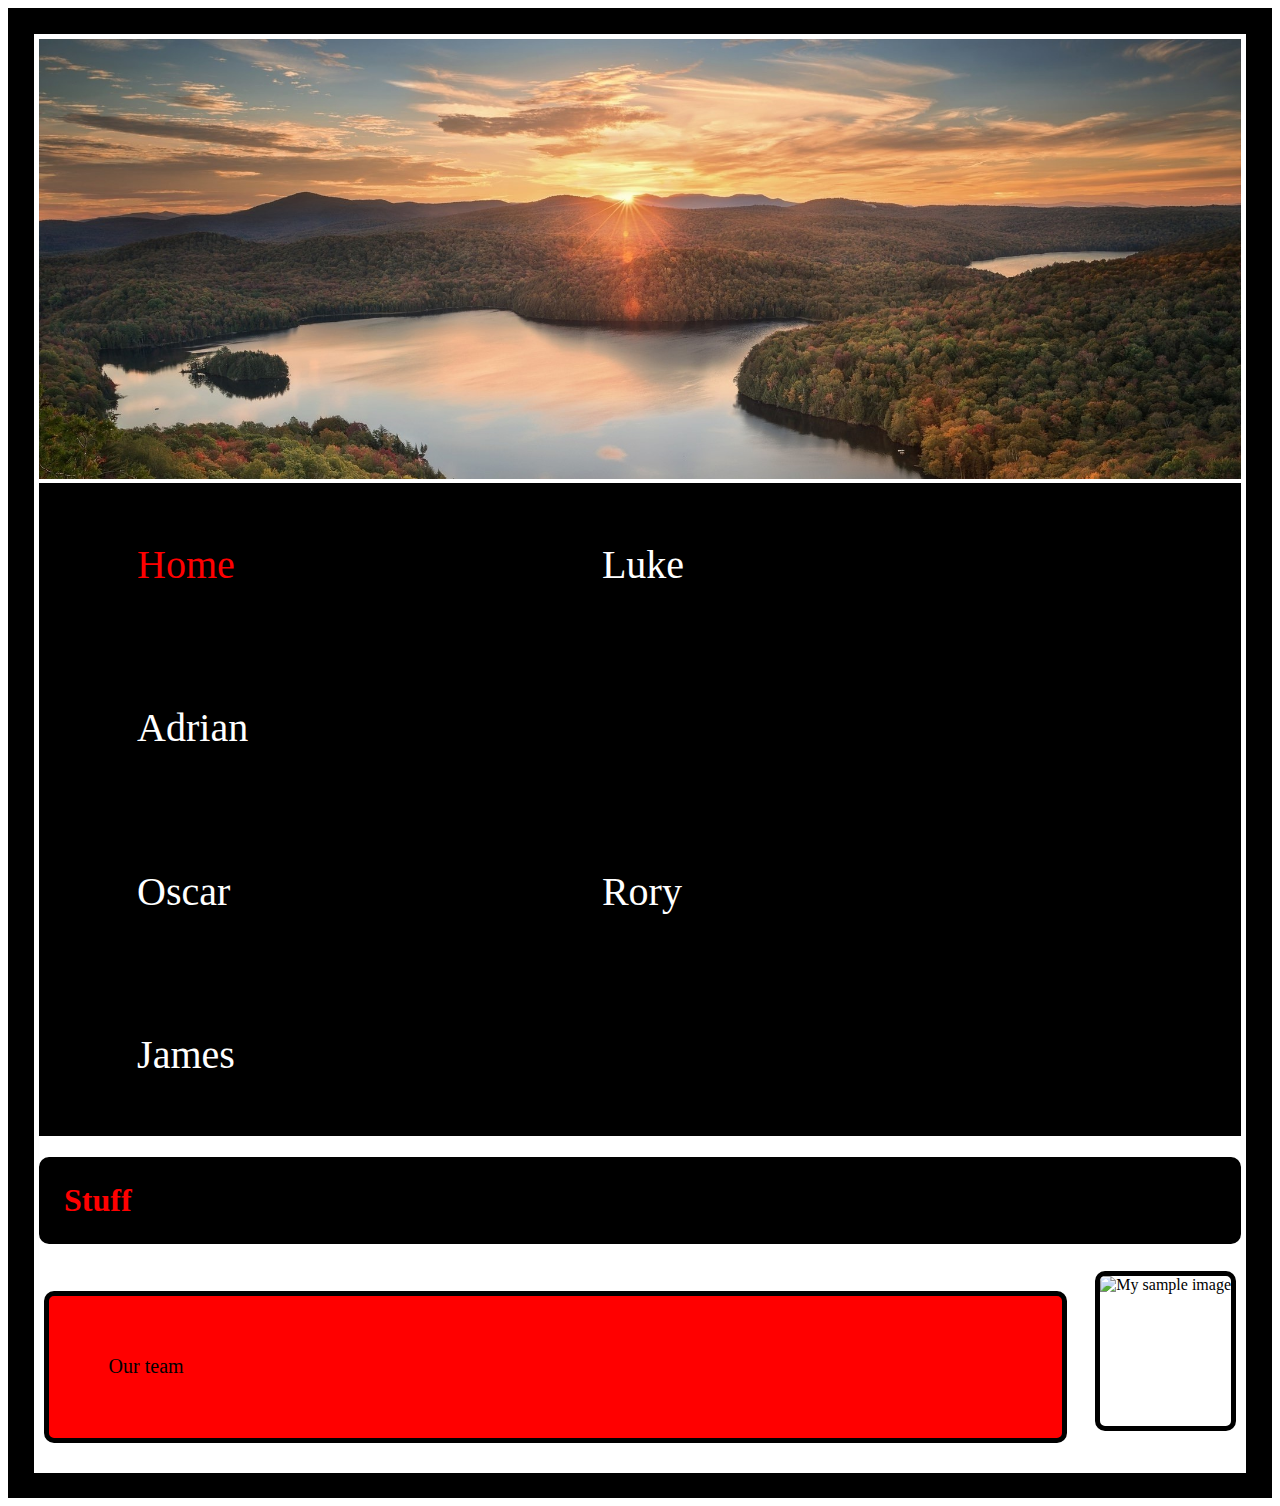
==== index.html @ 4dd7ee23 "fdsa" ====
<!DOCTYPE html>
<html>
<div class="everything">
<head>
	<img src="Images/landscape.jpg" alt="My sample image">
	<link rel="stylesheet" type="text/css" href="CSS/style.css">
		<ul>
			<li><a class = "select" href="index.html">Home</a></li>
			<li><a href="luke.html">Luke</a></li>
			<li><a href="adrian.html">Adrian</a></li>
			<li><a href="jerin.html"></a>Jerin</li>
			<li><a href="Oscar.html">Oscar</a></li>
			<li><a href="Rory.html">Rory</a></li>
			<li><a href="james.html">James</a></li>
		</ul>
</head>
<body>
<h1> Stuff</h1>
<div class="clearfix">
<img class="img1" src="Images/computer.jpg" alt="My sample image">
	<p> 
		Our team  
	</p>
	</div>
</body>
</div>
</html>

<!--borrowed from
https://www.w3schools.com/html/tryit.asp?filename=tryhtml_lists_menu
-->
---- CSS/style.css ----
.everything{
	border-top-width:20pt;
	border-style:solid;
	border-right-width:20pt;
	border-left-width:20pt;
	border-bottom-width:25px;
	border-color:black;
}
li a{ 
	list-style-type: none;
    overflow: hidden;
	font-size:40;
	color: white;
	text-decoration: none;
}
li {
	list-style-type: none;
    float: left;
	width:30%;
	padding:5%;
	min-width:100px;
}
li a:hover {
	color:grey;
	font-style:bold;
}
ul {
    margin: 0;
    overflow: hidden;
	background-color: #000;
	font-size:30pt;
}
img {
    max-width: 100%;
    height: auto;
}
.select{
	color:red;
}
p {
	padding-left:5%;
	padding-right:5%;
	padding-top:5%; 
	padding-bottom:5%;
	height:25%;
	text-align: justify;
	background-color:red;
	width:75%;
	border: 5px solid black;
	border-radius:10px;
	font-size:20px;
}
h1 {
	padding:20px;
	text-align: justify;
	font-weight:bold;
	border: 5px solid black;
	border-radius:10px;
	background-color:black;
	color:red;
}
div {
    padding: 5px;
}
clearfix {
    overflow: auto;
}
.img1 {
    float: right;
	height:150px;
	border: 5px solid black;
	border-radius:10px;
	margin-left:20px;
}
.img2 {
	padding-left:10px;
	float: right;
	height:175px;
	border-radius:10px;
}
.timeLine{
	border: 5px solid black;
	border-radius:10px;
	width:98.5%;
	margin-right:auto;
	margin-left:auto;
    height: auto;
	margin-top:25px;
}

.select1{
	color:black;
}
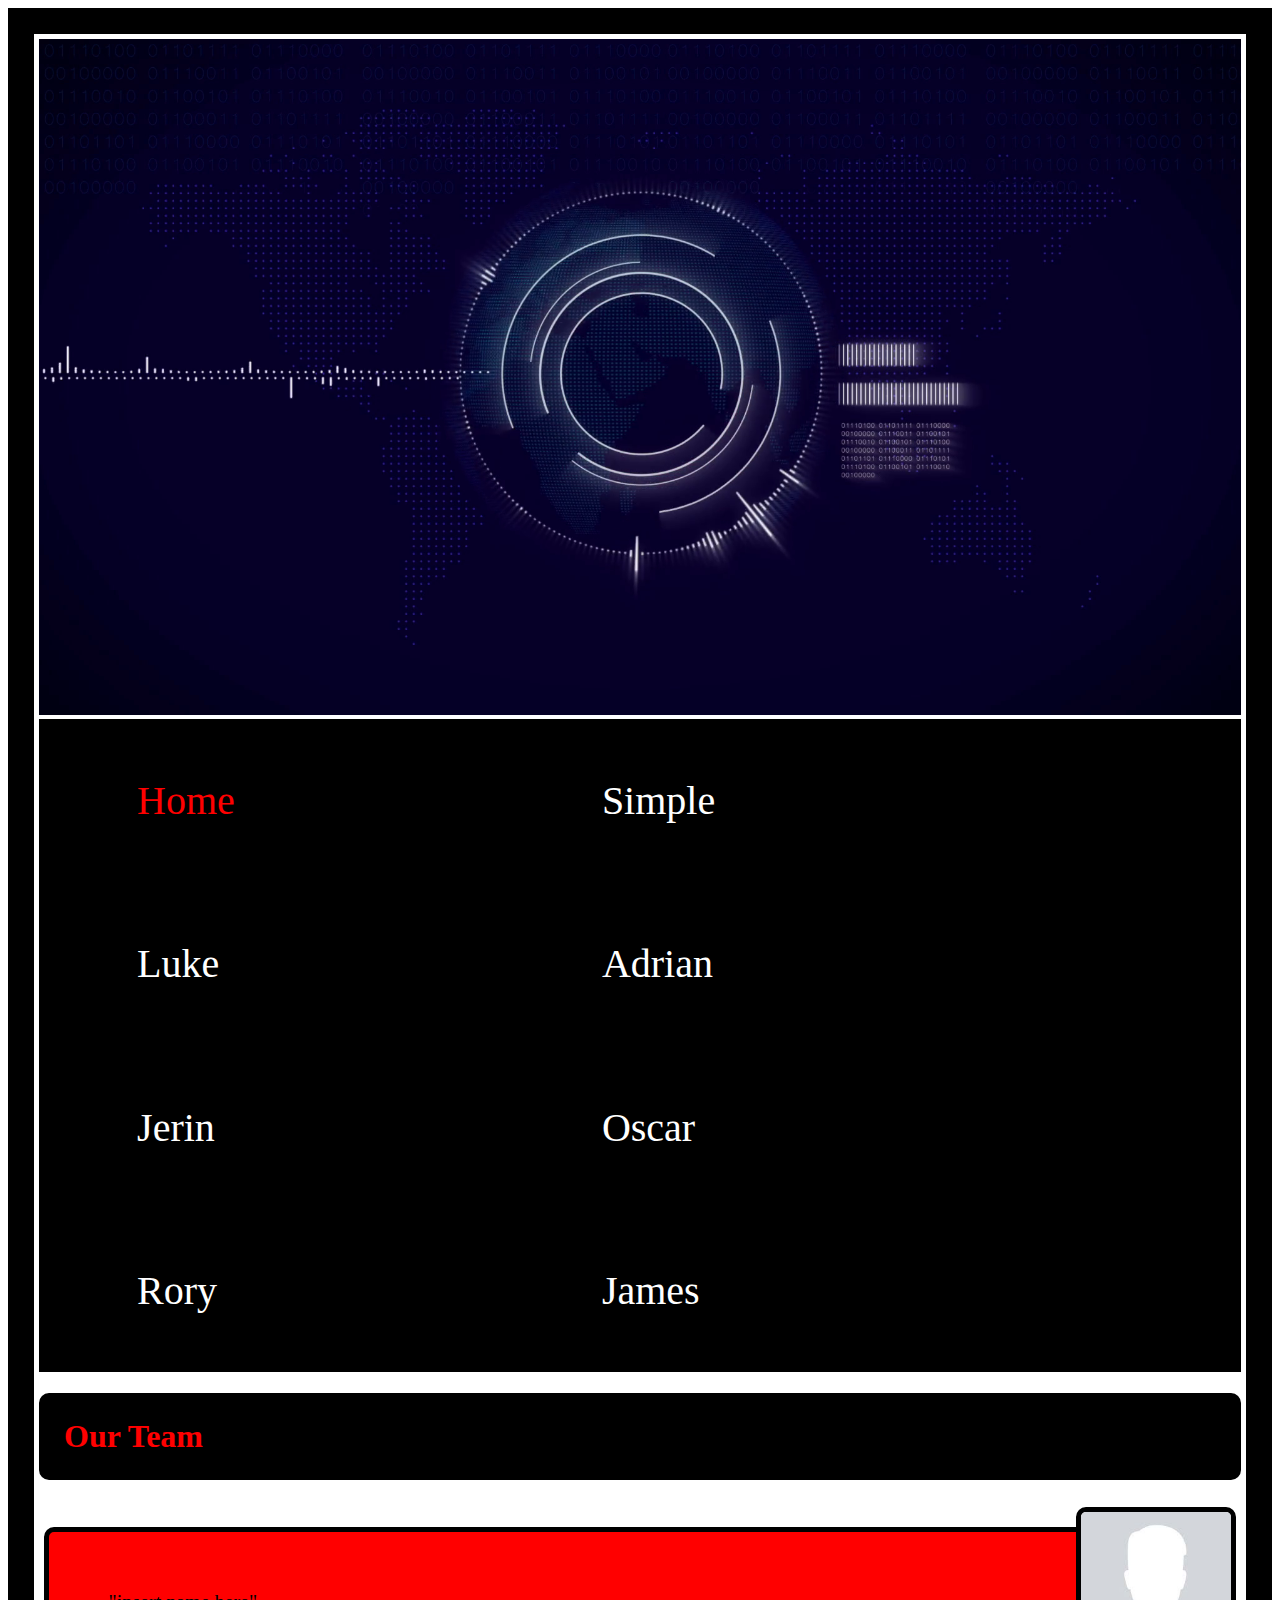
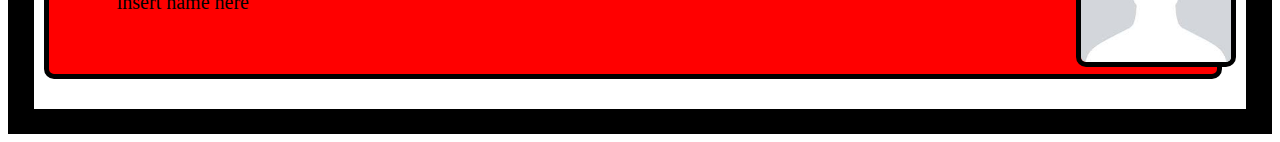
==== commit abc82e86: "new stuff" ====
--- a/index.html
+++ b/index.html
@@ -2,26 +2,31 @@
 <html>
 <div class="everything">
 <head>
-	<img src="Images/landscape.jpg" alt="My sample image">
+	<img src="Images/it.png" alt="My sample image">
+		<link rel="stylesheet" type="text/css" href="CSS/style.css">
+		<ul>
+			<li><a class = "select" href="index.html">Home</a></li>
+			<li><a href="simple.html">Simple</a></li>
+		</ul>
+	</link>
 	<link rel="stylesheet" type="text/css" href="CSS/style.css">
 		<ul>
-			<li><a class = "select" href="index.html">Home</a></li>
 			<li><a href="luke.html">Luke</a></li>
 			<li><a href="adrian.html">Adrian</a></li>
-			<li><a href="jerin.html"></a>Jerin</li>
+			<li><a href="jerin.html">Jerin</a></li>
 			<li><a href="Oscar.html">Oscar</a></li>
 			<li><a href="Rory.html">Rory</a></li>
 			<li><a href="james.html">James</a></li>
 		</ul>
+	</link>
 </head>
 <body>
-<h1> Stuff</h1>
+<h1> Our Team</h1>
 <div class="clearfix">
-<img class="img1" src="Images/computer.jpg" alt="My sample image">
+<img class="img1" src="Images/pic.jpg" alt="My sample image">
 	<p> 
-		Our team  
+		"insert name here"
 	</p>
-	</div>
 </body>
 </div>
 </html>
--- a/CSS/style.css
+++ b/CSS/style.css
@@ -37,6 +37,7 @@
 .select{
 	color:red;
 }
+/*
 p {
 	padding-left:5%;
 	padding-right:5%;
@@ -46,6 +47,20 @@
 	text-align: justify;
 	background-color:red;
 	width:75%;
+	border: 5px solid black;
+	border-radius:10px;
+	font-size:20px;
+}
+*/
+p {
+	padding-left:5%;
+	padding-right:5%;
+	padding-top:5%; 
+	padding-bottom:5%;
+	height:25%;
+	text-align: justify;
+	background-color:red;
+	width:88%;
 	border: 5px solid black;
 	border-radius:10px;
 	font-size:20px;
--- a/CSS/style.css
+++ b/CSS/style.css
@@ -37,6 +37,7 @@
 .select{
 	color:red;
 }
+/*
 p {
 	padding-left:5%;
 	padding-right:5%;
@@ -46,6 +47,20 @@
 	text-align: justify;
 	background-color:red;
 	width:75%;
+	border: 5px solid black;
+	border-radius:10px;
+	font-size:20px;
+}
+*/
+p {
+	padding-left:5%;
+	padding-right:5%;
+	padding-top:5%; 
+	padding-bottom:5%;
+	height:25%;
+	text-align: justify;
+	background-color:red;
+	width:88%;
 	border: 5px solid black;
 	border-radius:10px;
 	font-size:20px;
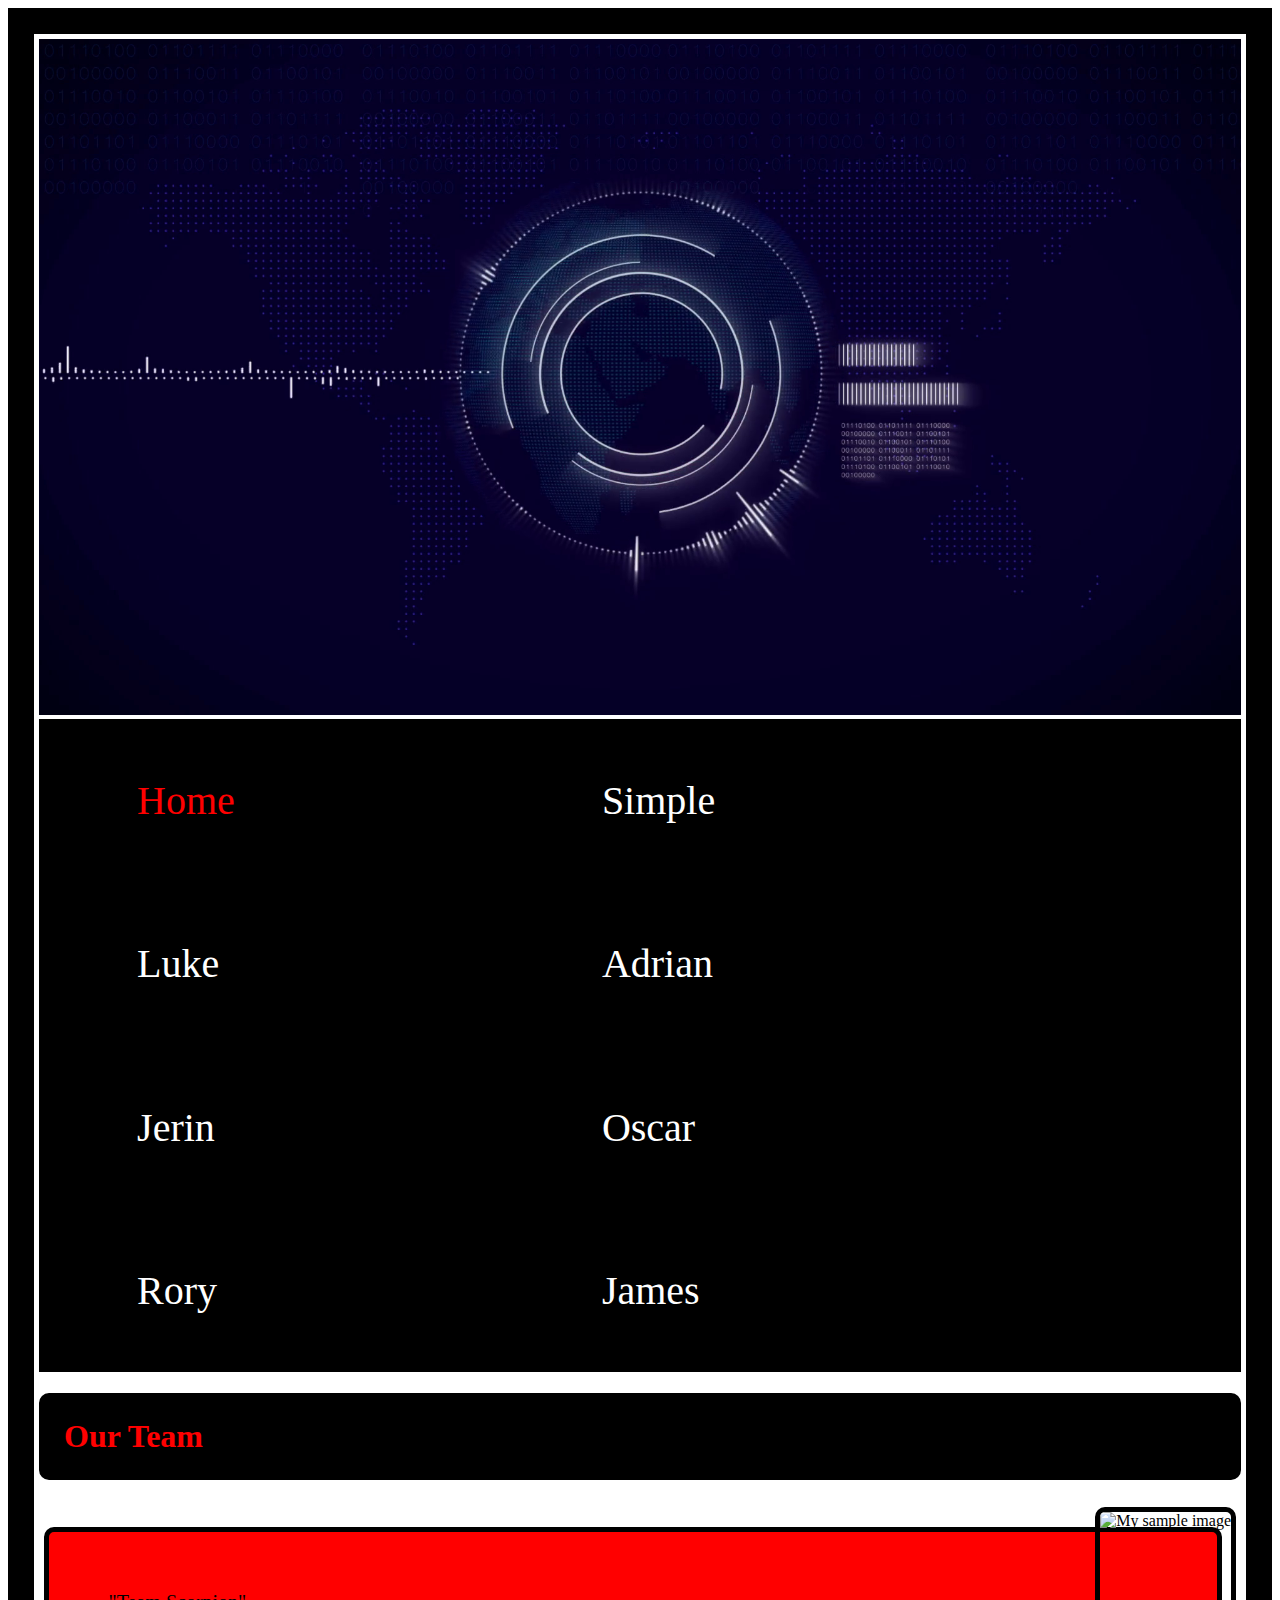
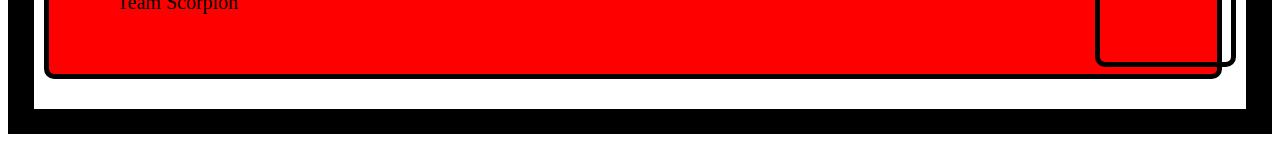
==== commit 49bb2d15: "fdsa" ====
--- a/index.html
+++ b/index.html
@@ -23,9 +23,9 @@
 <body>
 <h1> Our Team</h1>
 <div class="clearfix">
-<img class="img1" src="Images/pic.jpg" alt="My sample image">
+<img class="img1" src="Images/scp.jpg" alt="My sample image">
 	<p> 
-		"insert name here"
+		"Team Scorpion"
 	</p>
 </body>
 </div>
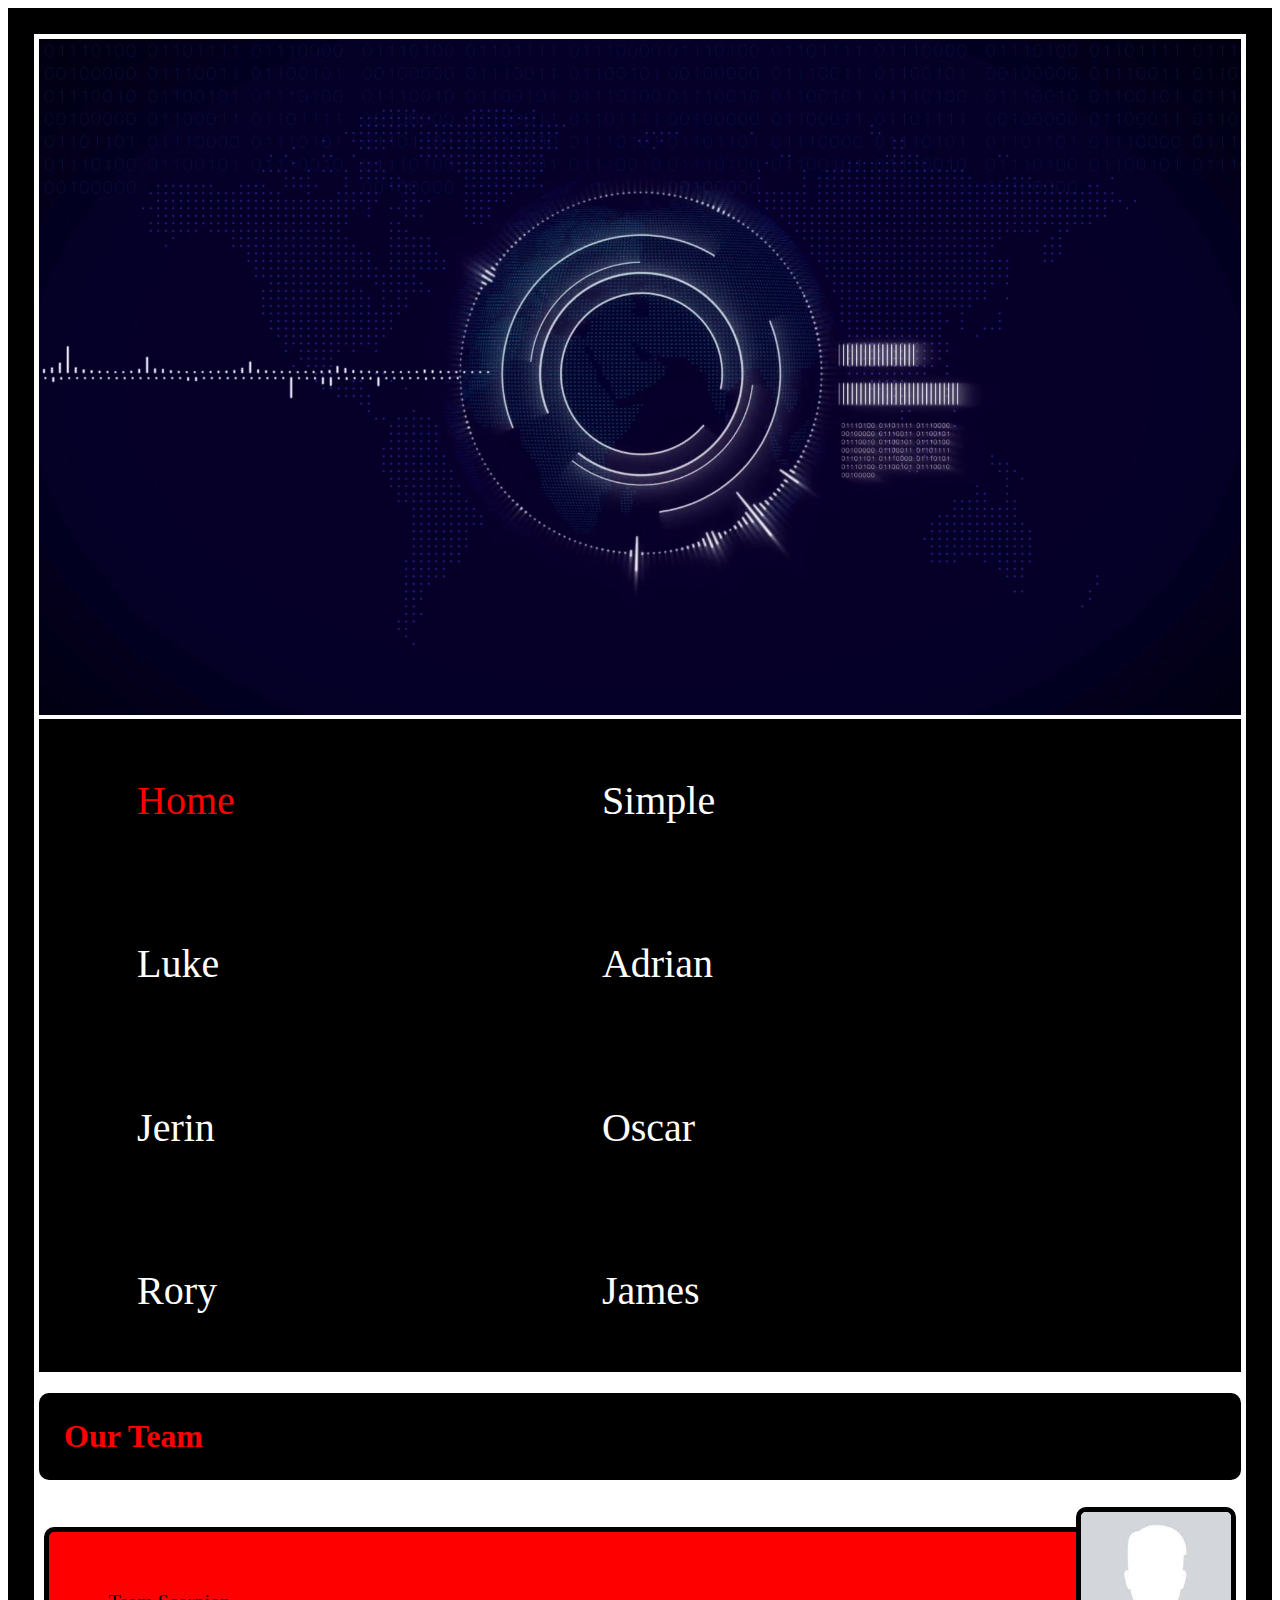
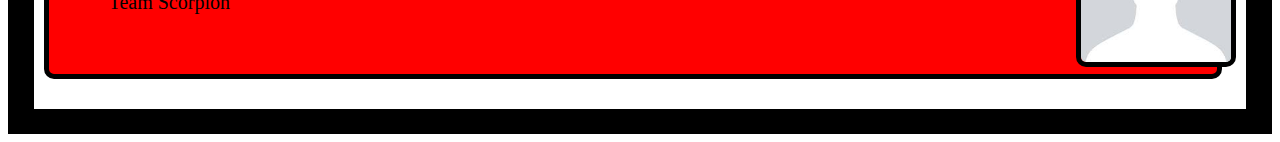
==== commit 454f85ad: "Update index.html" ====
--- a/index.html
+++ b/index.html
@@ -23,9 +23,9 @@
 <body>
 <h1> Our Team</h1>
 <div class="clearfix">
-<img class="img1" src="Images/scp.jpg" alt="My sample image">
+<img class="img1" src="Images/pic.jpg" alt="My sample image">
 	<p> 
-		"Team Scorpion"
+		Team Scorpion
 	</p>
 </body>
 </div>
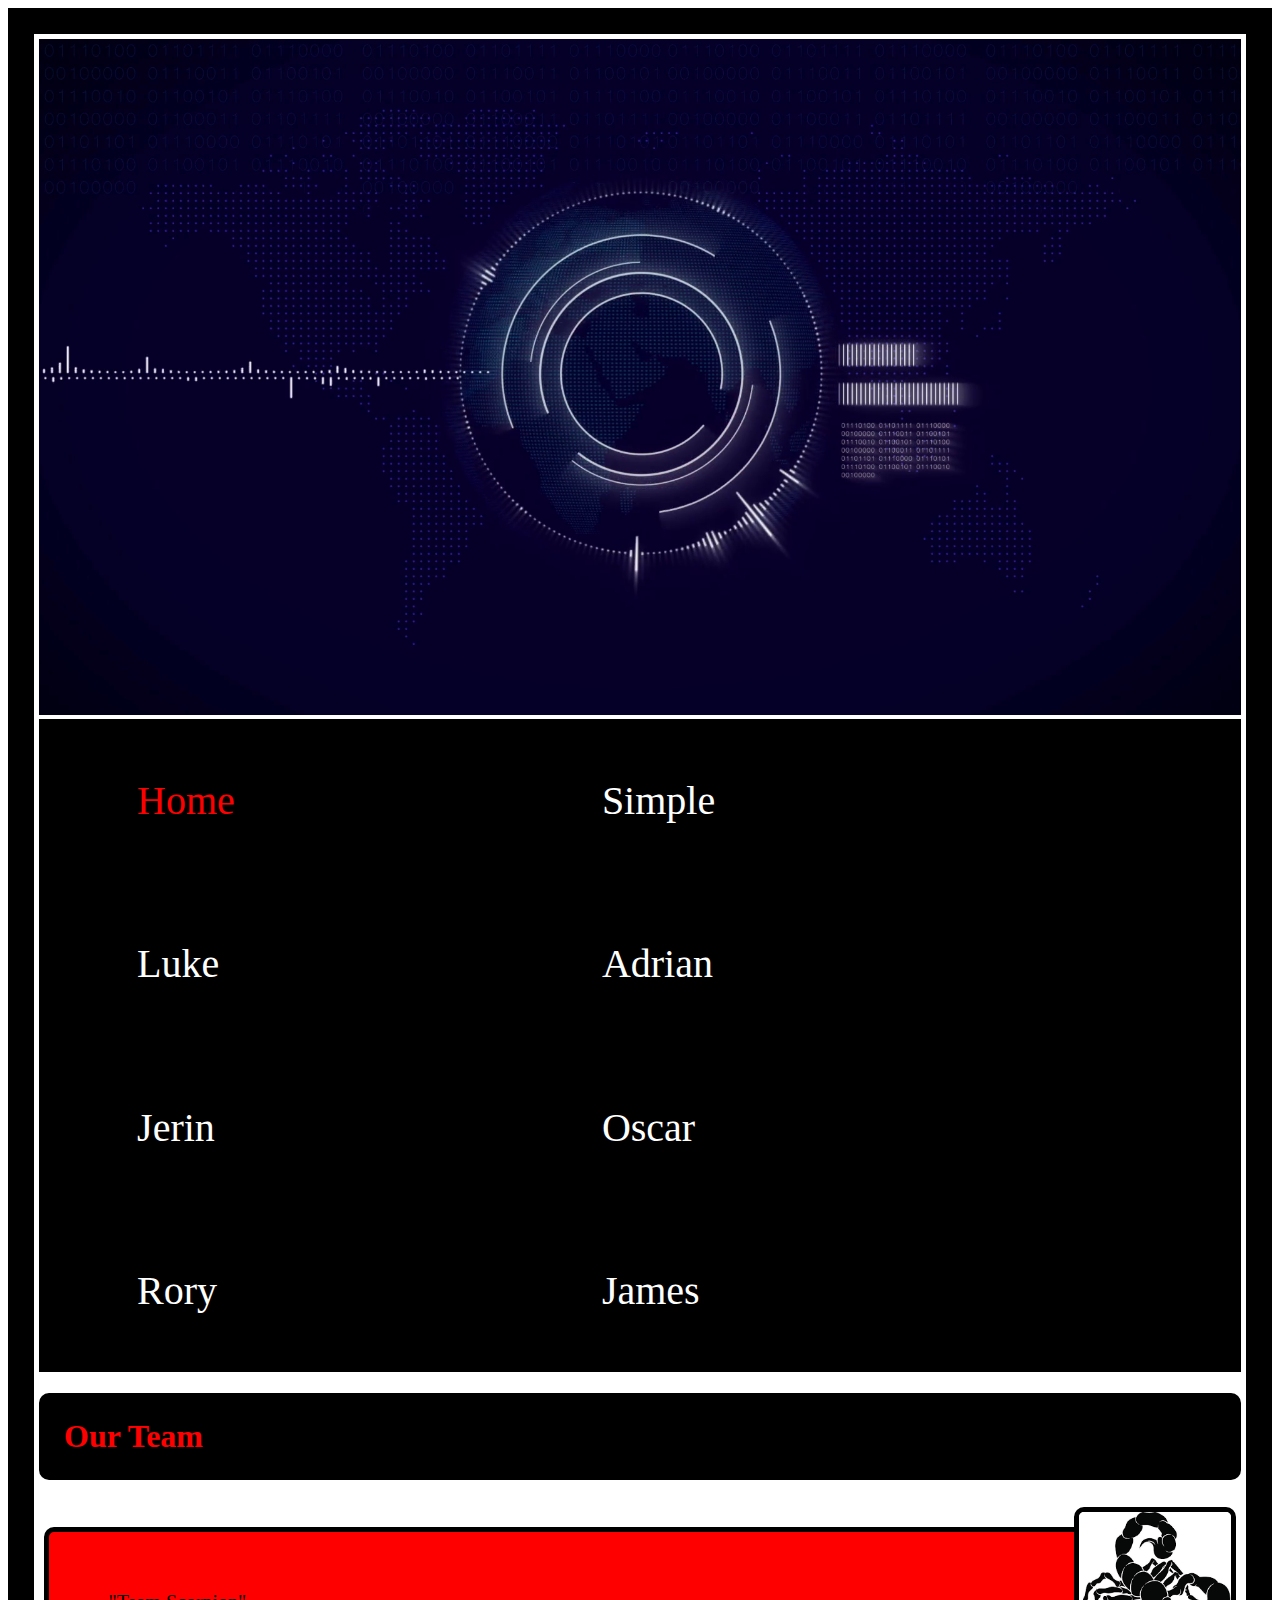
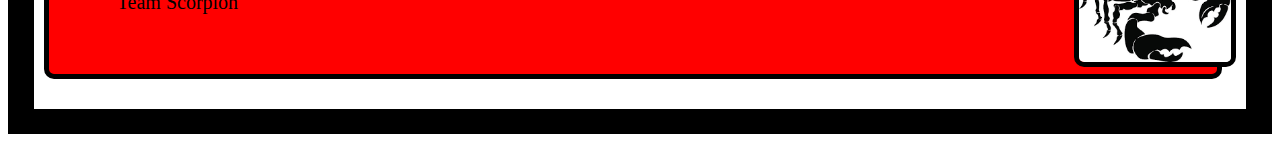
==== commit efaef849: "something" ====
--- a/index.html
+++ b/index.html
@@ -23,9 +23,9 @@
 <body>
 <h1> Our Team</h1>
 <div class="clearfix">
-<img class="img1" src="Images/pic.jpg" alt="My sample image">
+<img class="img1" src="Images/scp.png" alt="My sample image">
 	<p> 
-		Team Scorpion
+		"Team Scorpion"
 	</p>
 </body>
 </div>
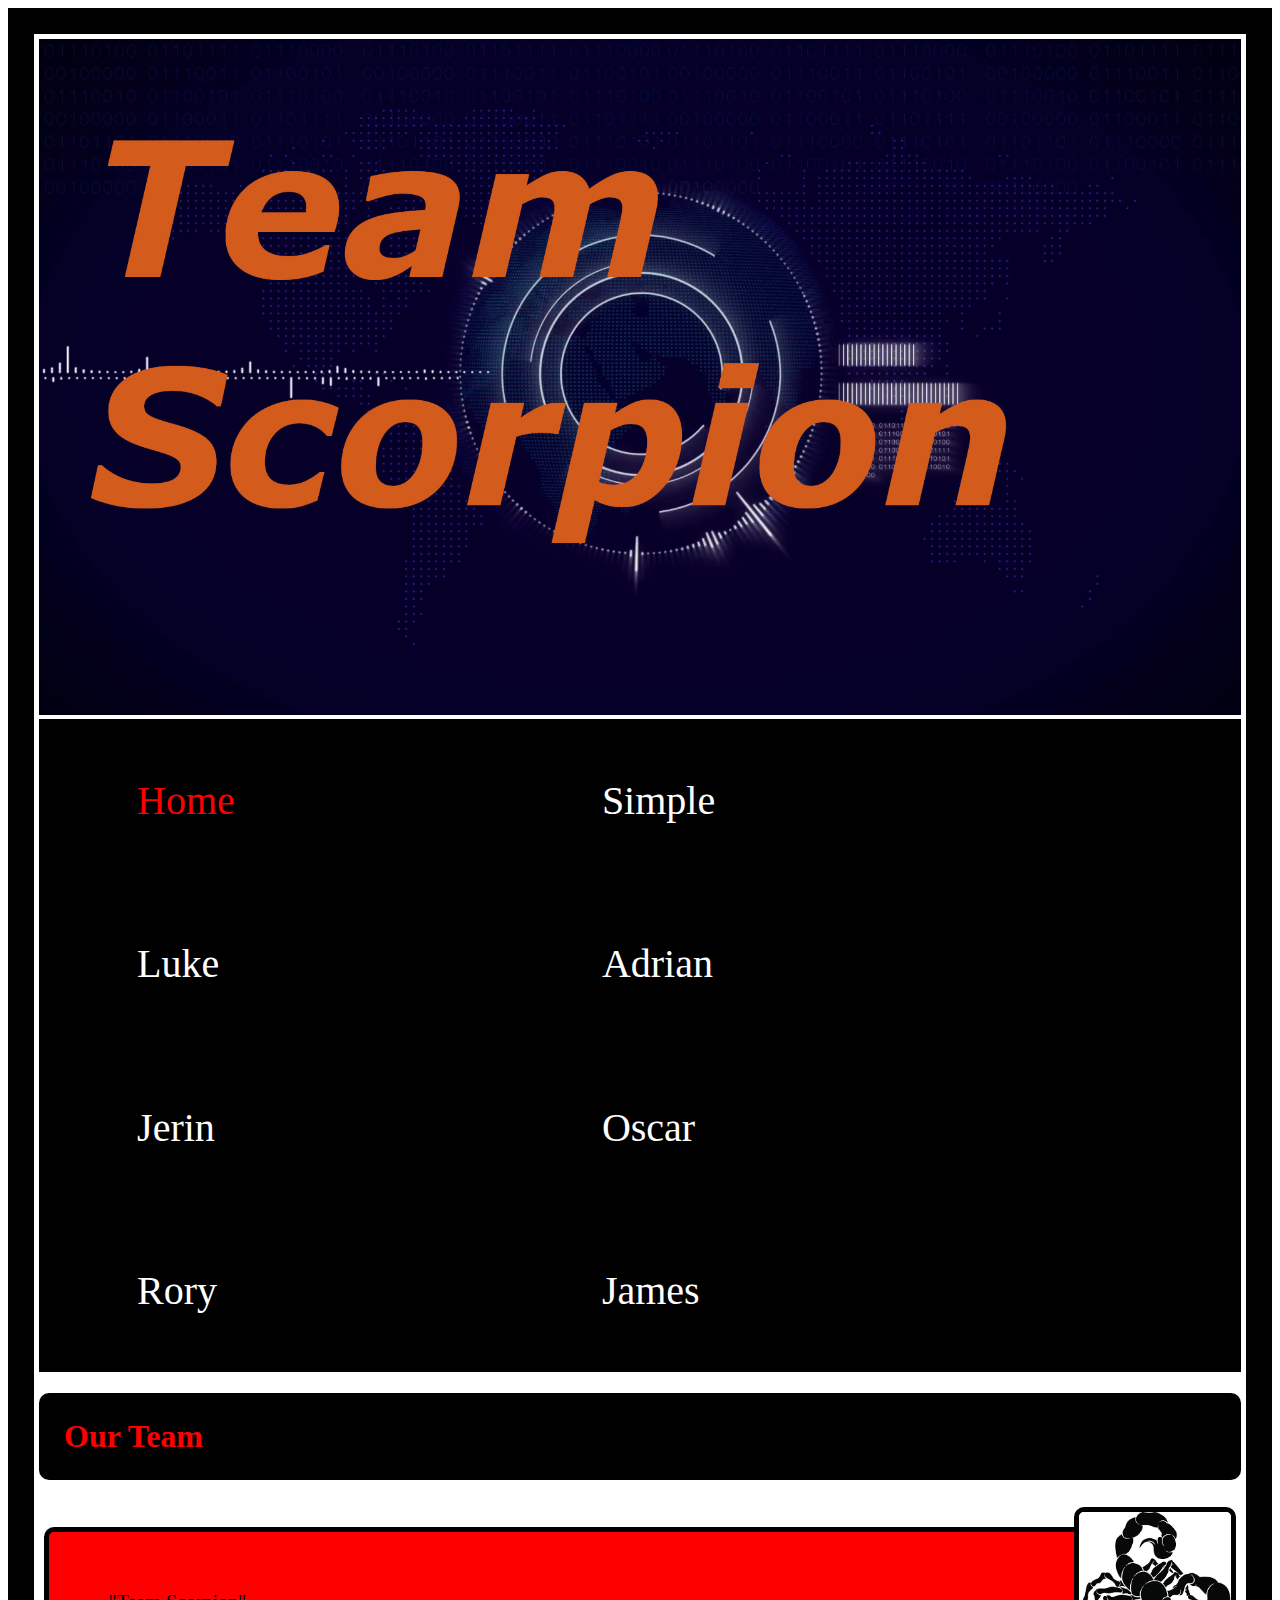
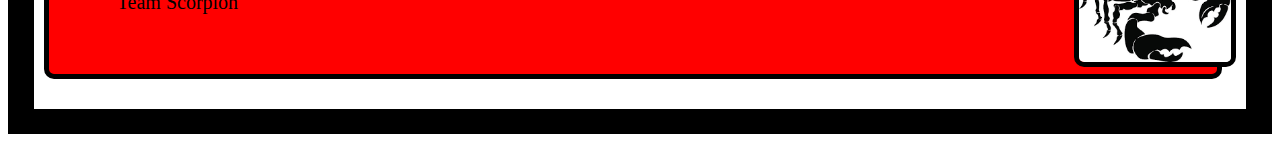
==== commit 49e18380: "png to jpg" ====
--- a/index.html
+++ b/index.html
@@ -2,7 +2,7 @@
 <html>
 <div class="everything">
 <head>
-	<img src="Images/it.png" alt="My sample image">
+	<img src="Images/it.jpg" alt="My sample image">
 		<link rel="stylesheet" type="text/css" href="CSS/style.css">
 		<ul>
 			<li><a class = "select" href="index.html">Home</a></li>
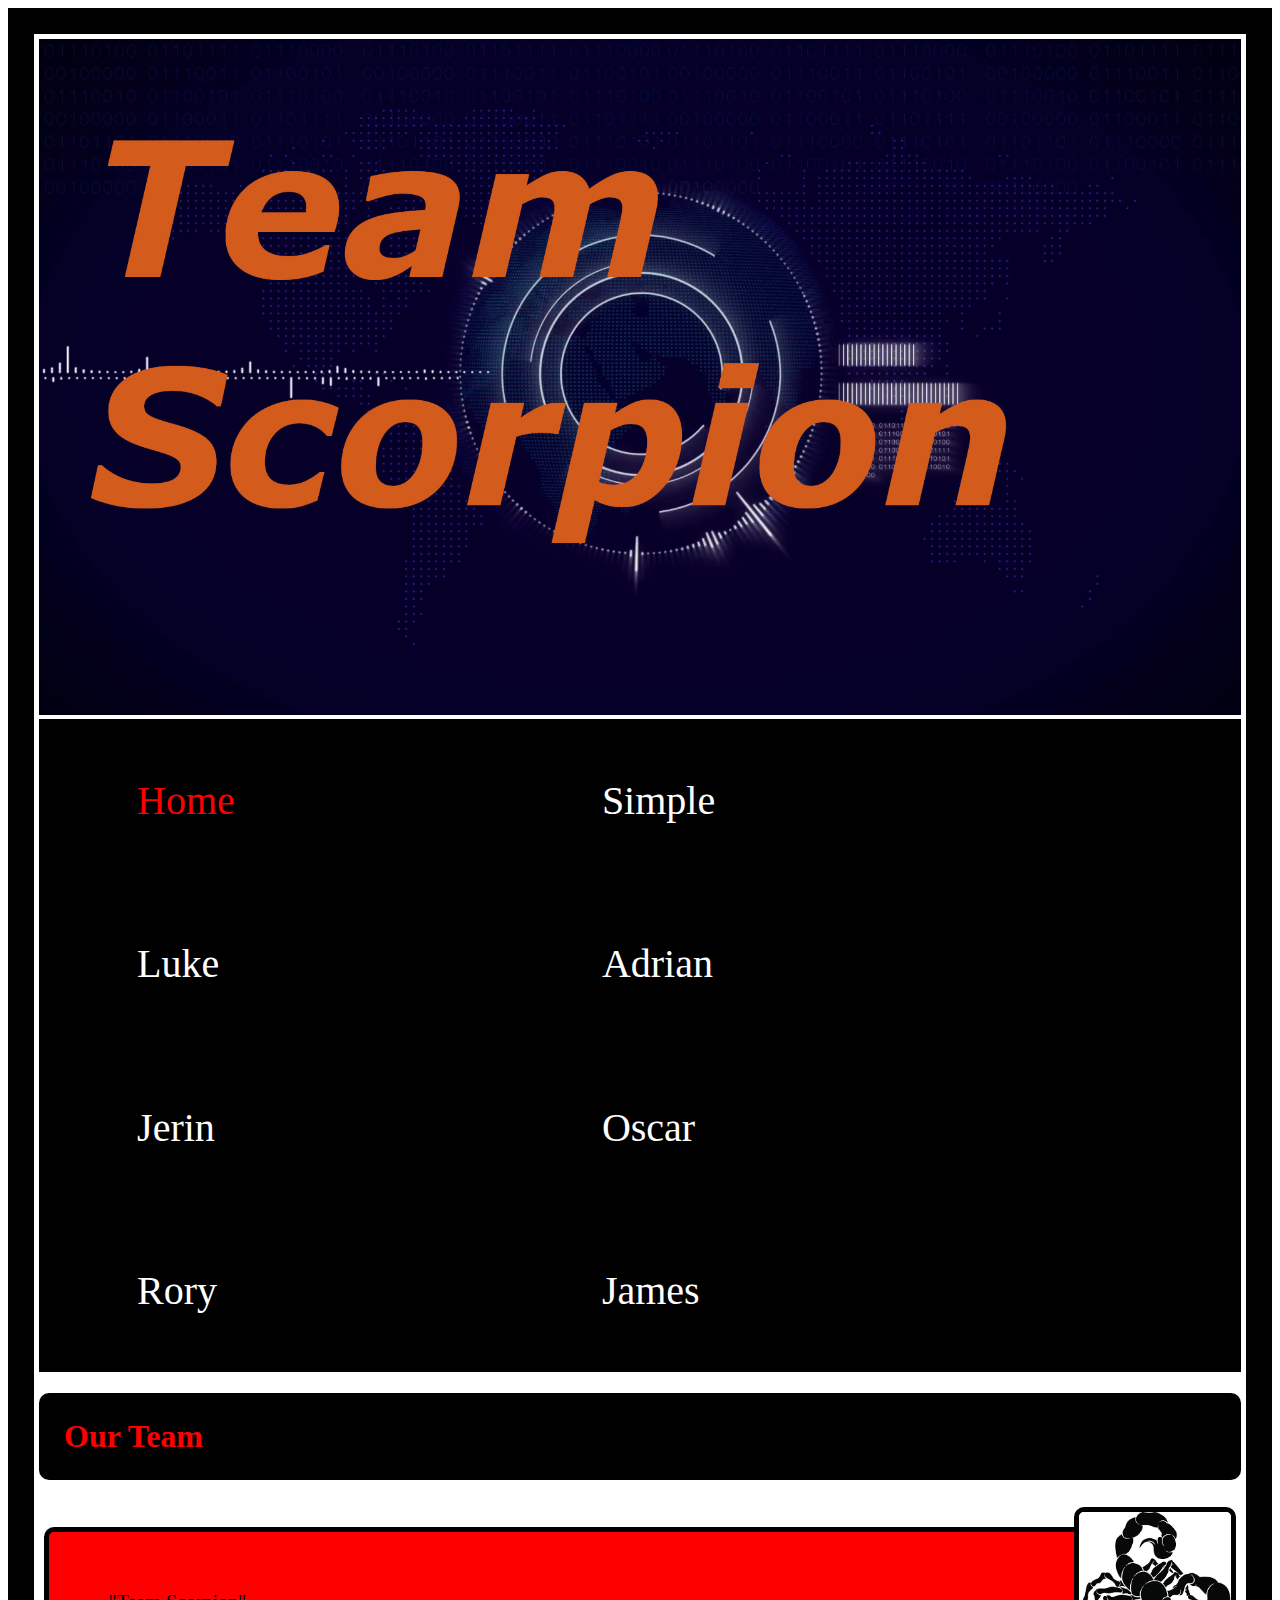
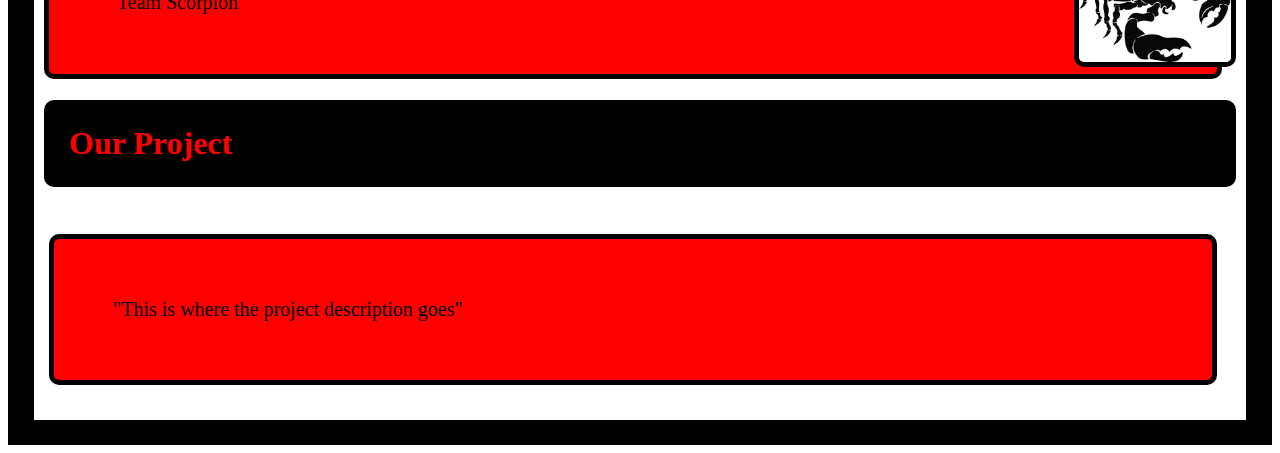
==== commit 4daeda6a: "fd" ====
--- a/index.html
+++ b/index.html
@@ -27,6 +27,11 @@
 	<p> 
 		"Team Scorpion"
 	</p>
+<h1> Our Project</h1>
+<div class="clearfix">
+	<p> 
+		"This is where the project description goes"
+	</p>
 </body>
 </div>
 </html>
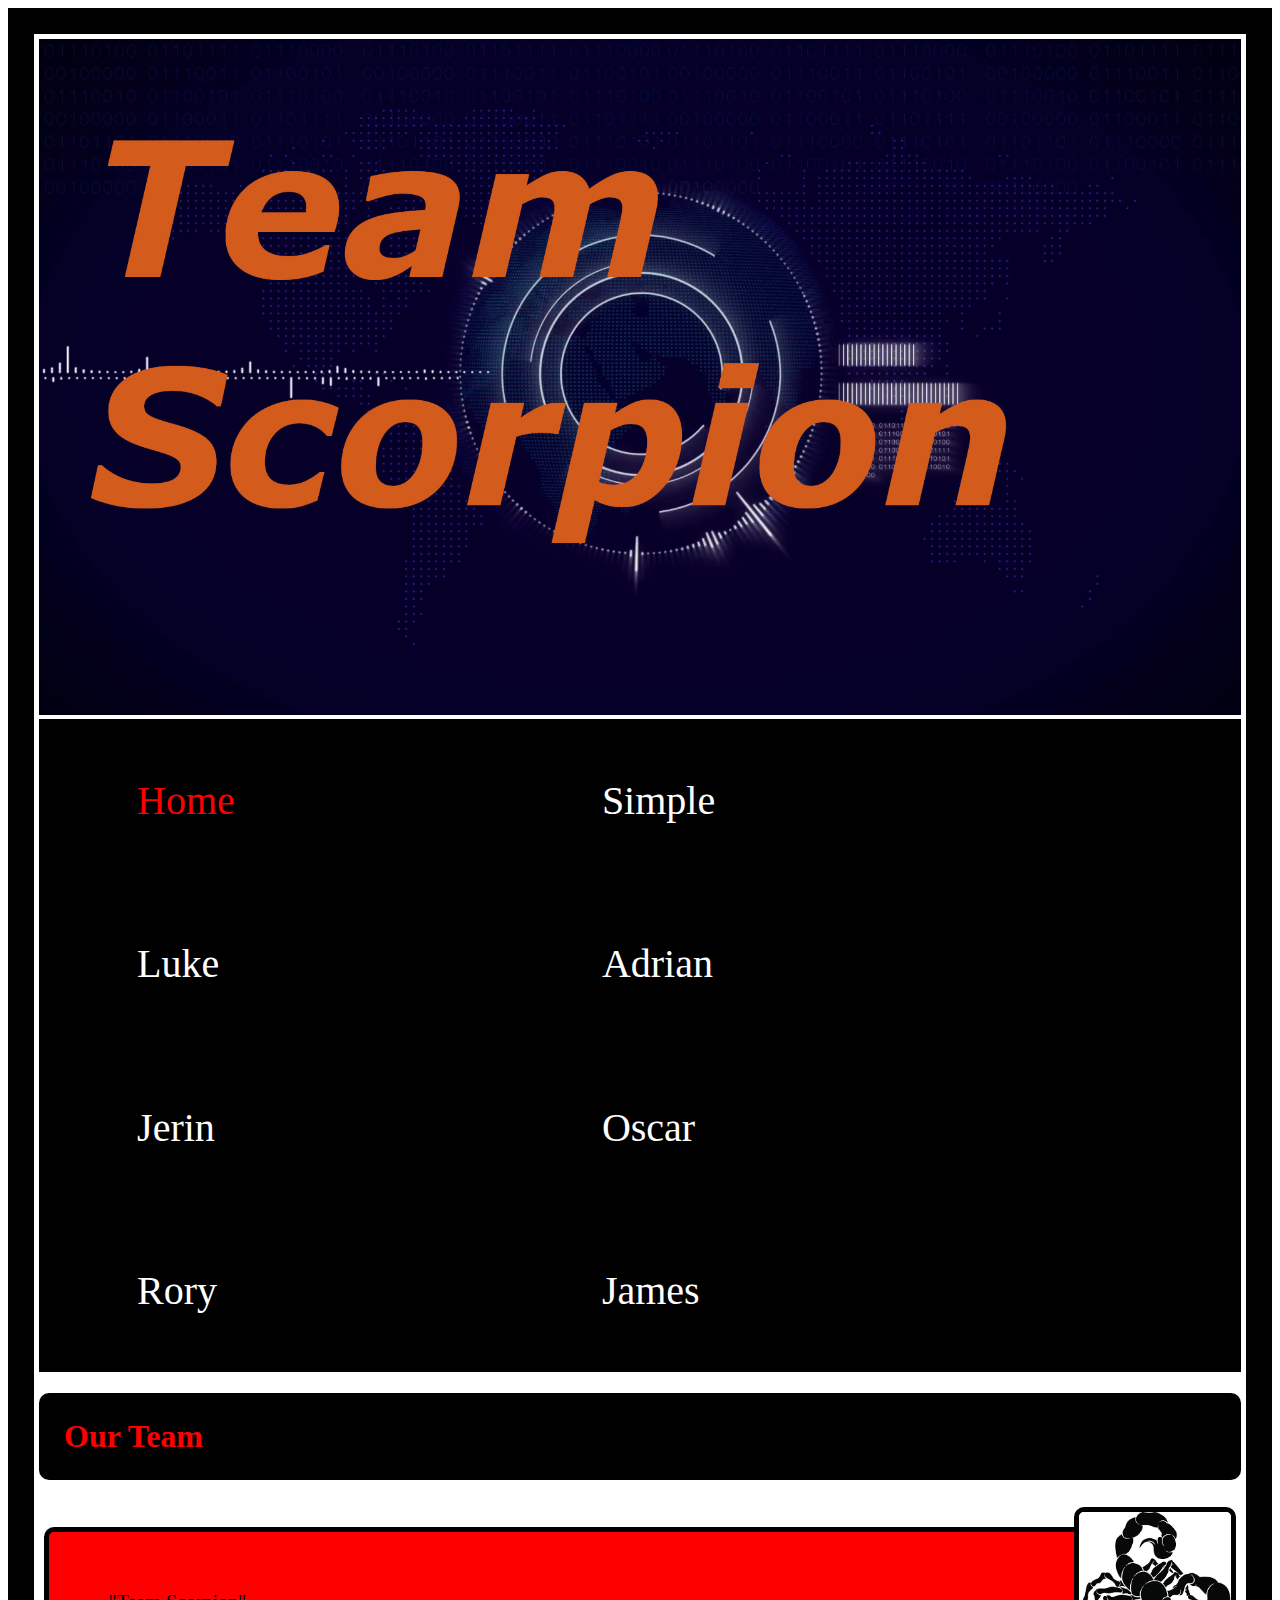
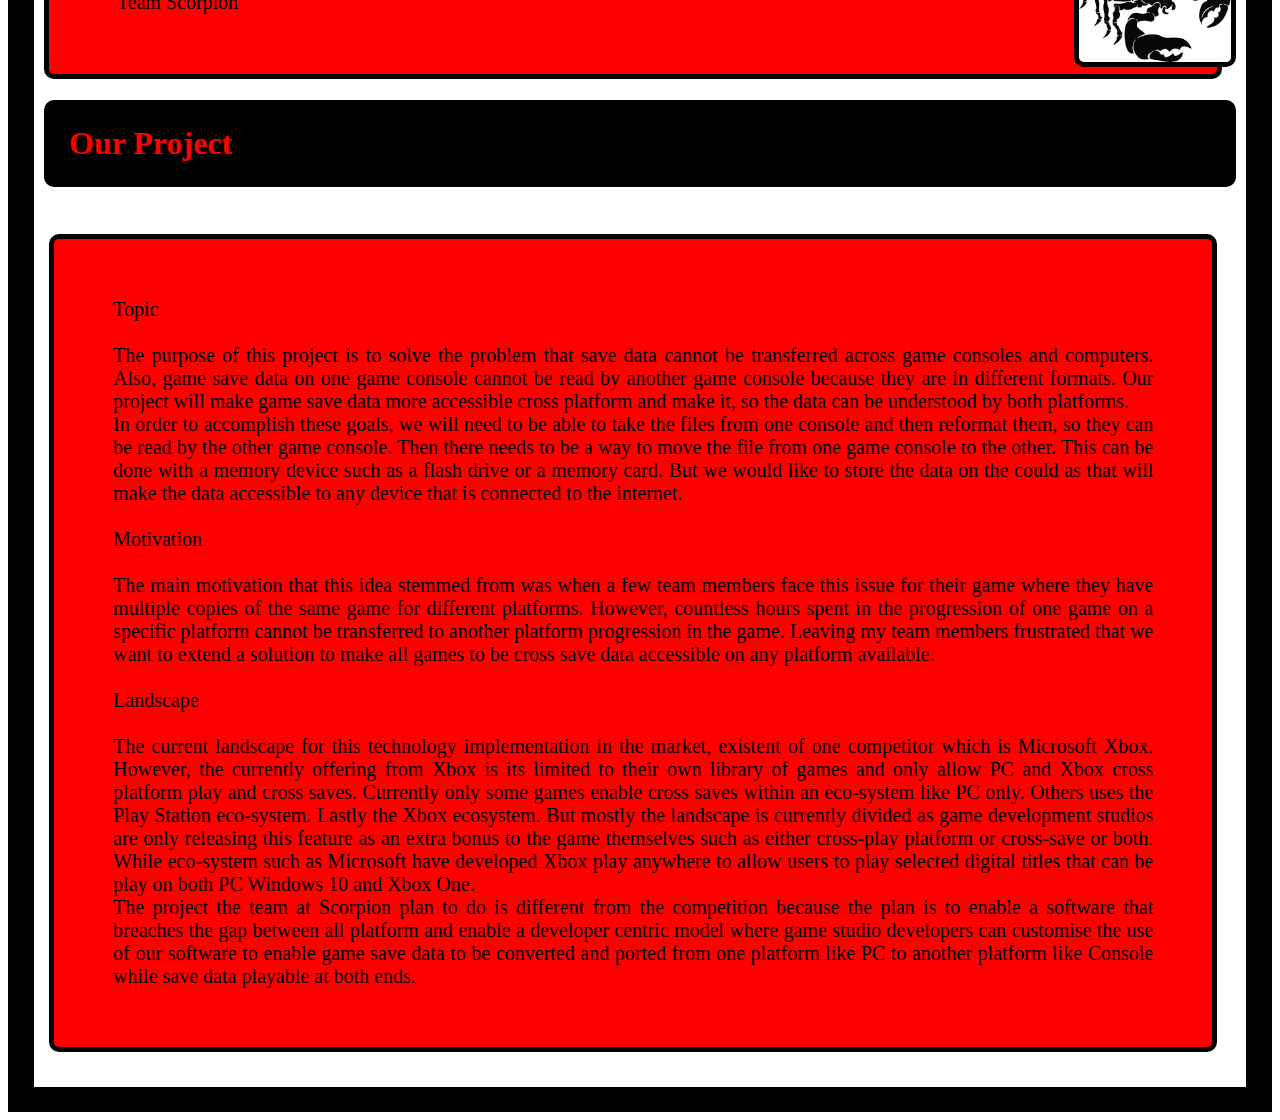
==== commit a525dd5a: "hello" ====
--- a/index.html
+++ b/index.html
@@ -30,7 +30,25 @@
 <h1> Our Project</h1>
 <div class="clearfix">
 	<p> 
-		"This is where the project description goes"
+		
+Topic<br><br>
+
+The purpose of this project is to solve the problem that save data cannot be transferred across game consoles and computers. Also, game save data on one game console cannot be read by another game console because they are in different formats. Our project will make game save data more accessible cross platform and make it, so the data can be understood by both platforms.<br>  
+
+In order to accomplish these goals, we will need to be able to take the files from one console and then reformat them, so they can be read by the other game console. Then there needs to be a way to move the file from one game console to the other. This can be done with a memory device such as a flash drive or a memory card. But we would like to store the data on the could as that will make the data accessible to any device that is connected to the internet.<br><br>
+
+Motivation<br><br>
+
+The main motivation that this idea stemmed from was when a few team members face this issue for their game where they have multiple copies of the same game for different platforms. However, countless hours spent in the progression of one game on a specific platform cannot be transferred to another platform progression in the game. Leaving my team members frustrated that we want to extend a solution to make all games to be cross save data accessible on any platform available.<br><br> 
+
+ 
+
+Landscape<br><br>
+
+The current landscape for this technology implementation in the market, existent of one competitor which is Microsoft Xbox. However, the currently offering from Xbox is its limited to their own library of games and only allow PC and Xbox cross platform play and cross saves. Currently only some games enable cross saves within an eco-system like PC only. Others uses the Play Station eco-system. Lastly the Xbox ecosystem. But mostly the landscape is currently divided as game development studios are only releasing this feature as an extra bonus to the game themselves such as either cross-play platform or cross-save or both. While eco-system such as Microsoft have developed Xbox play anywhere to allow users to play selected digital titles that can be play on both PC Windows 10 and Xbox One.<br>  
+
+The project the team at Scorpion plan to do is different from the competition because the plan is to enable a software that breaches the gap between all platform and enable a developer centric model where game studio developers can customise the use of our software to enable game save data to be converted and ported from one platform like PC to another platform like Console while save data playable at both ends.
+
 	</p>
 </body>
 </div>
